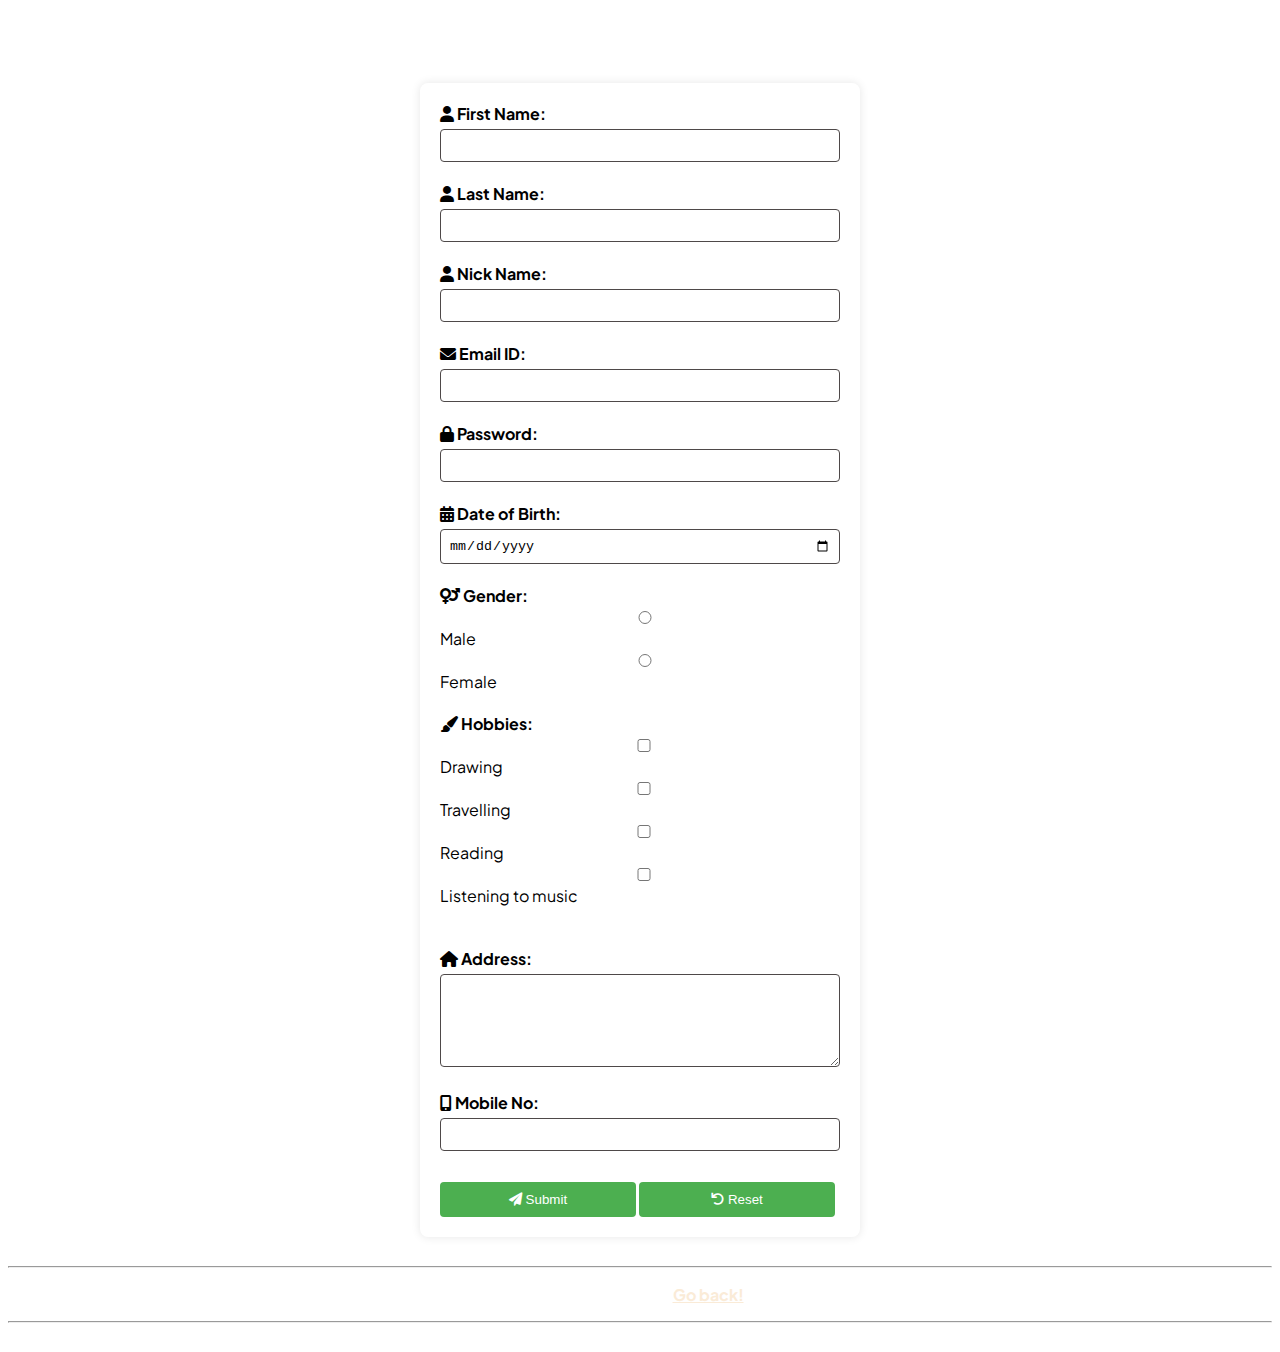
==== form.html @ 58f4baec "Add files via upload" ====
<!DOCTYPE html>
<html lang="en">
<head>
    <meta charset="UTF-8">
    <meta name="viewport" content="width=device-width, initial-scale=1.0">
    <title>Document</title>
    <link rel="stylesheet" href="https://cdnjs.cloudflare.com/ajax/libs/font-awesome/6.0.0-beta3/css/all.min.css">
<link rel="stylesheet" href="css1.css">
</head>
<body>
    <div>
    <h1>Personal Information</h1>
    <form>
        <label><i class="fas fa-user" ></i> First Name:</label>
        <br>
        <input type="text" required>
        <br><br>
        <label><i class="fas fa-user"></i> Last Name:</label>
        <br>
        <input type="text" required>
        <br><br>
        <label><i class="fas fa-user"></i> Nick Name:</label>
        <br>
        <input type="text" >
        <br><br>
        <label><i class="fas fa-envelope"></i> Email ID:</label>
        <br>
        <input type="email" required>
        <br><br>
        <label><i class="fas fa-lock"></i> Password:</label>
        <br>
        <input type="password" required>
        <br><br>
        <label><i class="fas fa-calendar-alt"></i> Date of Birth:</label>
        <br>
        <input type="date" required>
        <br><br>
        <label><i class="fas fa-venus-mars"></i> Gender:</label>
        <br>
        <input type="radio" name="Gender" value="male">Male
        <input type="radio" name="Gender" value="female">Female
        <br><br>
        <label><i class="fas fa-paint-brush"></i> Hobbies:</label>
        <br>
        <input type="checkbox" name="hobbies" value="Drawing">Drawing
        <br>
        <input type="checkbox" name="hobbies" value="travelling">Travelling
        <br>
        <input type="checkbox" name="hobbies" value="Reading">Reading
        <br>
        <input type="checkbox" name="hobbies" value="listning to music">Listening to music
        <br>
        <br><br>
        <label><i class="fas fa-home"></i> Address:</label>
        <br>
        <textarea rows="5" cols="30" required></textarea>
        <br><br>
        <label><i class="fas fa-mobile-alt"></i> Mobile No:</label>
        <br>
        <input type="number" size="10" required>
        <br><br>
        <button type="submit"><i class="fas fa-paper-plane"></i> Submit</button>
        <button type="reset"><i class="fas fa-undo"></i> Reset</button>
    </form>
    <br>
    <hr>
    <p>want to go back? <a href="index.html" style="color: antiquewhite;">Go back!</a></p>
    <hr>
    <br>
</div>

</body>
</html>
---- css1.css ----
@import url('https://fonts.googleapis.com/css2?family=Plus+Jakarta+Sans:ital,wght@0,200..800;1,200..800&display=swap');
@import url('https://fonts.googleapis.com/css2?family=Gowun+Batang:wght@400;700&display=swap');
@import url('https://fonts.googleapis.com/css2?family=Merriweather:ital,wght@0,300;0,400;0,700;0,900;1,300;1,400;1,700;1,900&family=Playpen+Sans:wght@100..800&display=swap');
body{
    font-family: Plus Jakarta Sans;
    display: block;
    justify-content: center;
    align-items: center;
    height: 100vh;
    background-image: url('https://tse1.mm.bing.net/th?id=OIP.CykQtbJyG3Hbwigf1sFIEAHaEA&pid=Api&P=0&h=180');
    background-size: cover;
    background-position: center;
    }
form {
    background-color: #fff;
    padding: 20px;
    border-radius: 8px;
    box-shadow: 0 0 10px rgba(0, 0, 0, 0.1);
    max-width: 400px;
    margin: auto;
}
h1 {
    font-weight: bold;
    text-align: center;
    color: white;
    text-decoration: underline;
    }
    p{
        color: white;
        font-weight: bold;
    text-align: center;
    }
table {
    width: 100%;
}
label {
    font-weight: bold;
}
input, textarea {
    width: 100%;
    padding: 8px;
    margin-top: 5px;
    border: 1px solid #4e4949;
    border-radius: 4px;
    box-sizing: border-box;
}
button {
    background-color: #4CAF50;
    color: white;
    width: 49%;
    padding: 10px 20px;
    margin-top: 10px;
    border: none;
    border-radius: 4px;
    cursor: pointer;
}
button:hover {
    background-color: #45a049;
}
@media (max-width: 500px) {
    body {
        font-size: 14px;
        background-color: #f4f4f4;
        font-family: Playpen Sans, cursive;
        background-image: url('https://tse1.mm.bing.net/th?id=OIP.-PNPT_x7RM8appu-emLT8gAAAA&pid=Api&P=0&h=180');
    background-size: cover;
    background-position: center;
    }

    h1 {
        font-size: 20px;
    }

    form input, form textarea {
        width: 100%;
    }
    
    button {
        width: 100%;
        margin-top: 10px;
    }
}
@media (min-width: 501px) and (max-width: 1000px) {
    body {
        font-size: 16px;
        background-color: #e4e4e4;
        font-family: Gowun Batang;
        background-image: url('https://tse2.mm.bing.net/th?id=OIP.qpcnN8JRLwhOrisTEm0b_QHaEo&pid=Api&P=0&h=180');
        background-size: cover;
        background-position: center;
    }

    h1 {
        font-size: 24px;
    }

    form input, form textarea {
        width: 80%;
    }
    
    button {
        width: 80%;
    }
}
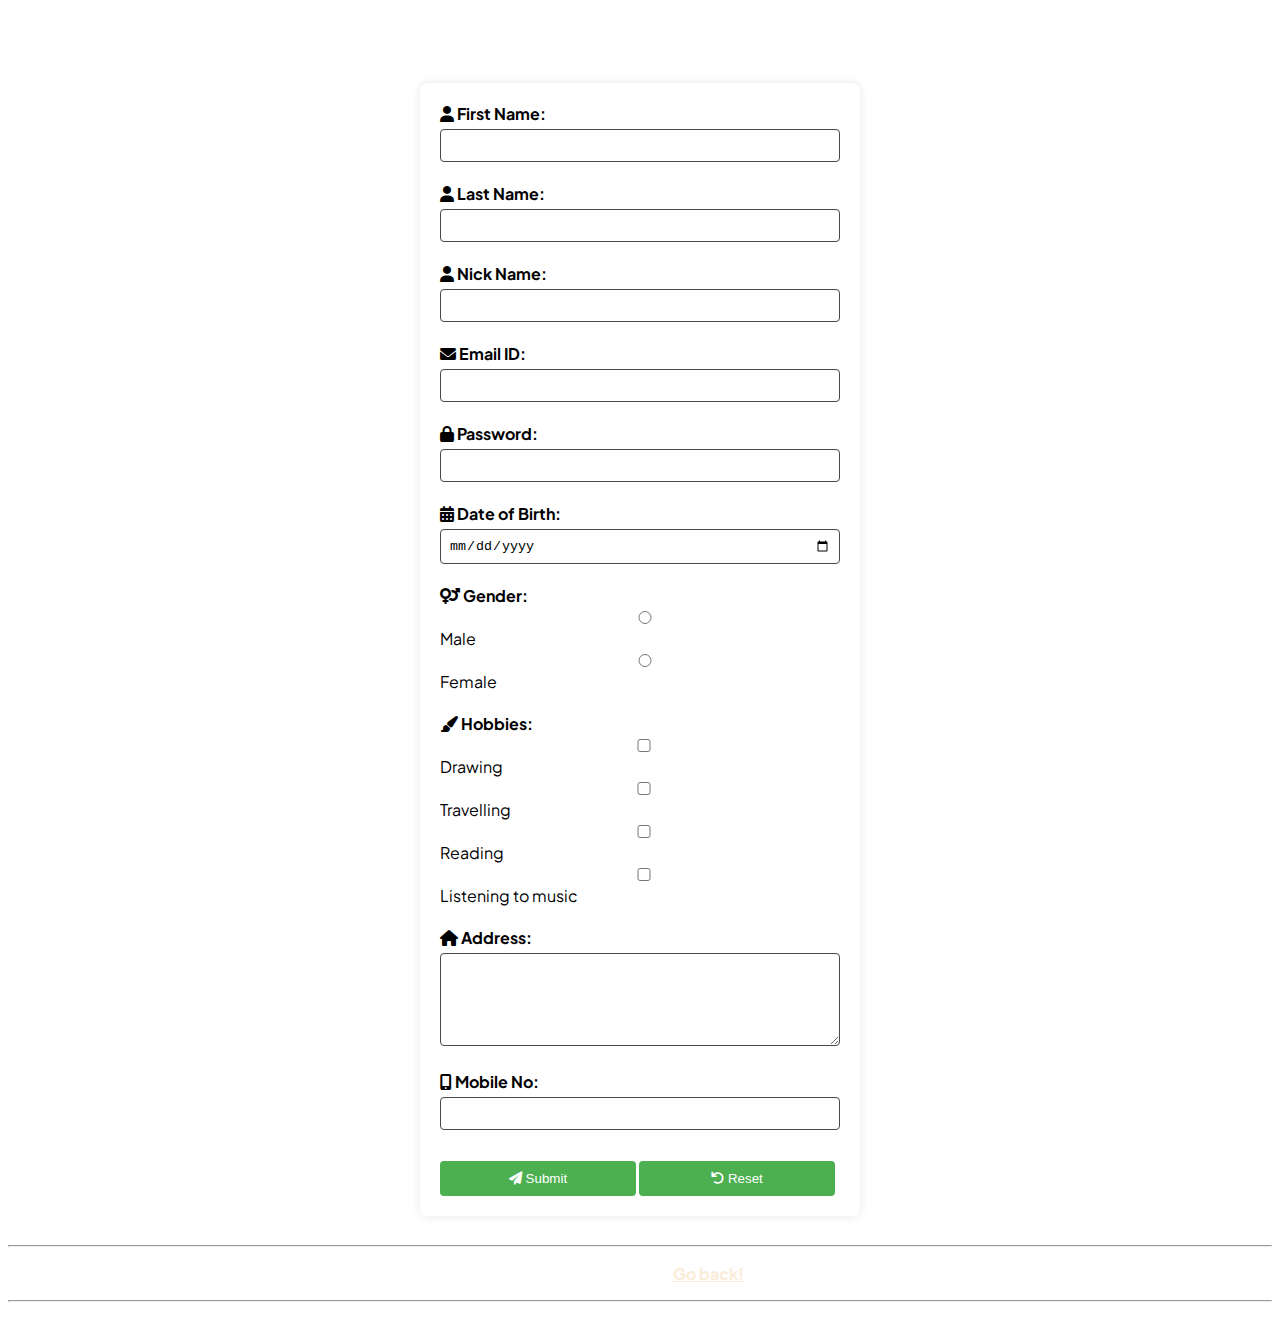
==== commit 5ec52aa5: "Add files via upload" ====
--- a/form.html
+++ b/form.html
@@ -5,69 +5,121 @@
     <meta name="viewport" content="width=device-width, initial-scale=1.0">
     <title>Document</title>
     <link rel="stylesheet" href="https://cdnjs.cloudflare.com/ajax/libs/font-awesome/6.0.0-beta3/css/all.min.css">
-<link rel="stylesheet" href="css1.css">
+    <link rel="stylesheet" href="css1.css">
 </head>
 <body>
     <div>
-    <h1>Personal Information</h1>
-    <form>
-        <label><i class="fas fa-user" ></i> First Name:</label>
+        <h1>Personal Information</h1>
+        <form onsubmit="return validateForm()">
+            <label><i class="fas fa-user"></i> First Name:</label>
+            <br>
+            <input type="text" id="firstName" >
+            <br><br>
+
+            <label><i class="fas fa-user"></i> Last Name:</label>
+            <br>
+            <input type="text" id="lastName">
+            <br><br>
+
+            <label><i class="fas fa-user"></i> Nick Name:</label>
+            <br>
+            <input type="text" id="nickName">
+            <br><br>
+
+            <label><i class="fas fa-envelope"></i> Email ID:</label>
+            <br>
+            <input type="email" id="email">
+            <br><br>
+
+            <label><i class="fas fa-lock"></i> Password:</label>
+            <br>
+            <input type="password" id="password">
+            <br><br>
+
+            <label><i class="fas fa-calendar-alt"></i> Date of Birth:</label>
+            <br>
+            <input type="date" id="dob">
+            <br><br>
+
+            <label><i class="fas fa-venus-mars"></i> Gender:</label>
+            <br>
+            <input type="radio" id="genderMale" name="Gender" value="male"> Male
+            <input type="radio" id="genderFemale" name="Gender" value="female"> Female
+            <br><br>
+
+            <label><i class="fas fa-paint-brush"></i> Hobbies:</label>
+            <br>
+            <input type="checkbox" name="hobbies" value="Drawing"> Drawing
+            <br>
+            <input type="checkbox" name="hobbies" value="travelling"> Travelling
+            <br>
+            <input type="checkbox" name="hobbies" value="Reading"> Reading
+            <br>
+            <input type="checkbox" name="hobbies" value="listening to music"> Listening to music
+            <br><br>
+
+            <label><i class="fas fa-home"></i> Address:</label>
+            <br>
+            <textarea rows="5" cols="30" id="address"></textarea>
+            <br><br>
+
+            <label><i class="fas fa-mobile-alt"></i> Mobile No:</label>
+            <br>
+            <input type="number" id="mobile">
+            <br><br>
+
+            <button type="submit"><i class="fas fa-paper-plane"></i> Submit</button>
+            <button type="reset"><i class="fas fa-undo"></i> Reset</button>
+        </form>
         <br>
-        <input type="text" required>
-        <br><br>
-        <label><i class="fas fa-user"></i> Last Name:</label>
+        <hr>
+        <p>Want to go back? <a href="index.html" style="color: antiquewhite;">Go back!</a></p>
+        <hr>
         <br>
-        <input type="text" required>
-        <br><br>
-        <label><i class="fas fa-user"></i> Nick Name:</label>
-        <br>
-        <input type="text" >
-        <br><br>
-        <label><i class="fas fa-envelope"></i> Email ID:</label>
-        <br>
-        <input type="email" required>
-        <br><br>
-        <label><i class="fas fa-lock"></i> Password:</label>
-        <br>
-        <input type="password" required>
-        <br><br>
-        <label><i class="fas fa-calendar-alt"></i> Date of Birth:</label>
-        <br>
-        <input type="date" required>
-        <br><br>
-        <label><i class="fas fa-venus-mars"></i> Gender:</label>
-        <br>
-        <input type="radio" name="Gender" value="male">Male
-        <input type="radio" name="Gender" value="female">Female
-        <br><br>
-        <label><i class="fas fa-paint-brush"></i> Hobbies:</label>
-        <br>
-        <input type="checkbox" name="hobbies" value="Drawing">Drawing
-        <br>
-        <input type="checkbox" name="hobbies" value="travelling">Travelling
-        <br>
-        <input type="checkbox" name="hobbies" value="Reading">Reading
-        <br>
-        <input type="checkbox" name="hobbies" value="listning to music">Listening to music
-        <br>
-        <br><br>
-        <label><i class="fas fa-home"></i> Address:</label>
-        <br>
-        <textarea rows="5" cols="30" required></textarea>
-        <br><br>
-        <label><i class="fas fa-mobile-alt"></i> Mobile No:</label>
-        <br>
-        <input type="number" size="10" required>
-        <br><br>
-        <button type="submit"><i class="fas fa-paper-plane"></i> Submit</button>
-        <button type="reset"><i class="fas fa-undo"></i> Reset</button>
-    </form>
-    <br>
-    <hr>
-    <p>want to go back? <a href="index.html" style="color: antiquewhite;">Go back!</a></p>
-    <hr>
-    <br>
-</div>
+    </div>
+    <script>
+        function validateForm() {
+            let firstName = document.getElementById("firstName").value;
+            let lastName = document.getElementById("lastName").value;
+            let email = document.getElementById("email").value;
+            let password = document.getElementById("password").value;
+            let dob = document.getElementById("dob").value;
+            let genderMale = document.getElementById("genderMale").checked;
+            let genderFemale = document.getElementById("genderFemale").checked;
+            let address = document.getElementById("address").value;
+            let mobile = document.getElementById("mobile").value;
 
+            if (firstName == "" || lastName == "") {
+                alert("First Name and Last Name are required");
+                return false;
+            }
+            let emailPattern = /^[a-zA-Z0-9._-]+@[a-zA-Z0-9.-]+\.[a-zA-Z]{2,6}$/;
+            if (!emailPattern.test(email)) {
+                alert("Please enter a valid email address");
+                return false;
+            }
+            if (password.length < 6) {
+                alert("Password must be at least 6 characters long");
+                return false;
+            }
+            if (dob == "") {
+                alert("Date of Birth is required");
+                return false;
+            }
+            if (!genderMale && !genderFemale) {
+                alert("Please select your gender");
+                return false;
+            }
+            if (address == "") {
+                alert("Address is required");
+                return false;
+            }
+            if (mobile.length != 10 || isNaN(mobile)) {
+                alert("Please enter a valid 10-digit mobile number");
+                return false;
+            }
+            return true;
+        }
+    </script>
 </body>
-</html>+</html>
